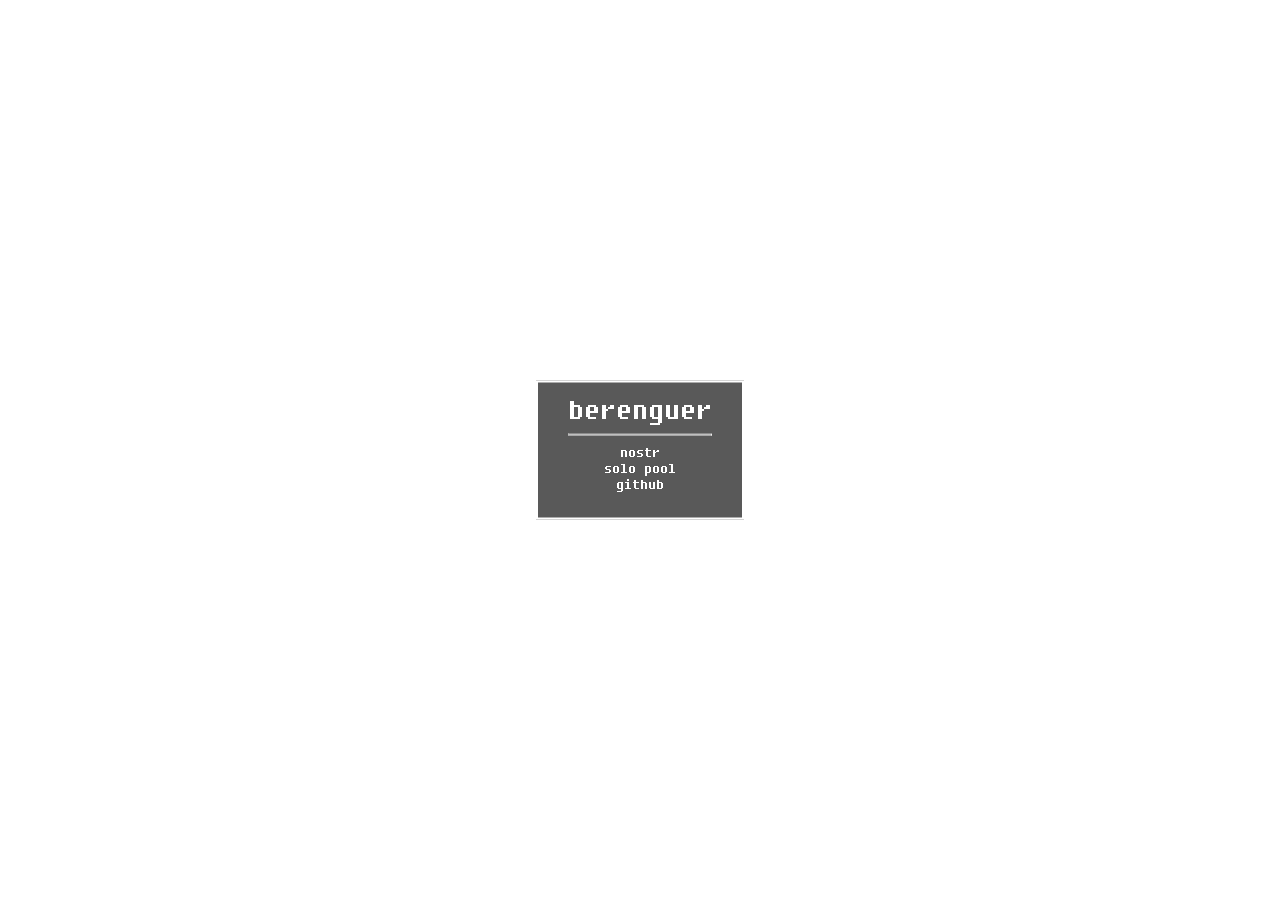
==== index.html @ af606aa0 "Update index.html" ====
<!DOCTYPE html>
<html lang="en">
<head>
    <meta charset="UTF-8">
    <meta name="viewport" content="width=device-width, initial-scale=1.0">
    <title>berenguer</title>
    <link rel="stylesheet" type="text/css" href="css/style.css">
    <link rel="icon" type="image/x-icon" href="images/favicon.ico">
    <link rel="canonical" href="https://xn--sg8hhb.ws">
</head>
<body>
    <div id="screen">
        <div id="title">berenguer</div>
        <hr>
        <a href="https://primal.net/p/npub14cj2470slt6gq95rhucj7cxu9pkrtr0jjmnkl5dp5t47zj2fmgns3yfqyg/">nostr</a><br>
        <a href="https://solo.ckpool.org/users/bc1q3n2up26hxk6rdld3j3npdqwz59hpvqr0z06kej">solo pool</a><br>
        <a href="https://github.com/xberenguer">github</a><br>
        <br>
    </div>
<video autoplay loop muted id="player">
    <source src="videos/loop.mp4" type="video/mp4">
</video>
    <script>
        var video = document.getElementById('player');
        video.volume = 0.00;
    </script>
</body>
</html>
---- css/style.css ----
@font-face {
    font-family: 'FixedsysExcelsior';
    font-style: normal;
    font-weight: 400;
    src: url('../font/fsex300-webfont.eot');
    src: url('../font/fsex300-webfont.eot#iefix') format('embedded-opentype'),
         url('../font/fsex300-webfont.woff') format('woff'),
         url('../font/fsex300-webfont.ttf') format('truetype'),
         url('../font/fsex300-webfont.svg') format('svg');
    -webkit-font-smoothing: aliased;
    font-smooth: never;
}

body {
    color: #FFFFFF;
    background-color: #FFFFFF;
    top: 50%;
    left: 50%;
    font-family: 'FixedsysExcelsior', sans-serif;
}

a, a:visited {
    color: #FFFFFF;
    text-decoration:  none;
}

video {
    position: fixed;
    top: 50%;
    left: 50%;
    min-width: 100%;
    min-height: 100%;
    width: auto;
    height: auto;
    z-index: -100;
    transform: translateX(-50%) translateY(-50%);
    background-size: cover;
    transition: 1s opacity;
}

#title {
    color: #FFFFFF;
    font-size: 32px;
}

#screen {
    padding: 10px 30px;
    border: 2px solid white;
    text-align: center;
    position: absolute;
    top: 50%;
    left: 50%;
    transform: translate(-50%, -50%);
    -moz-opacity: 0.65;
    -khtml-opacity: 0.65;
    opacity: 0.65;
    background-color: #000000;
}

#shoutout {
  text-align: center;
  overflow: hidden;
  height: 100px;
  width: 94px;
  margin-left: auto;
  margin-right: auto;
  padding-right: 2px;
}

#shoutout:hover {
  padding-right: 0px;
  overflow: auto;
}

.scrollbar::-webkit-scrollbar-track {
    background-color: rgba(0, 0, 0, 0.3);
}

.scrollbar::-webkit-scrollbar {
    width: 2px;
}

.scrollbar::-webkit-scrollbar-thumb {
    background-color: rgba(255, 255, 255, 0.65);
}
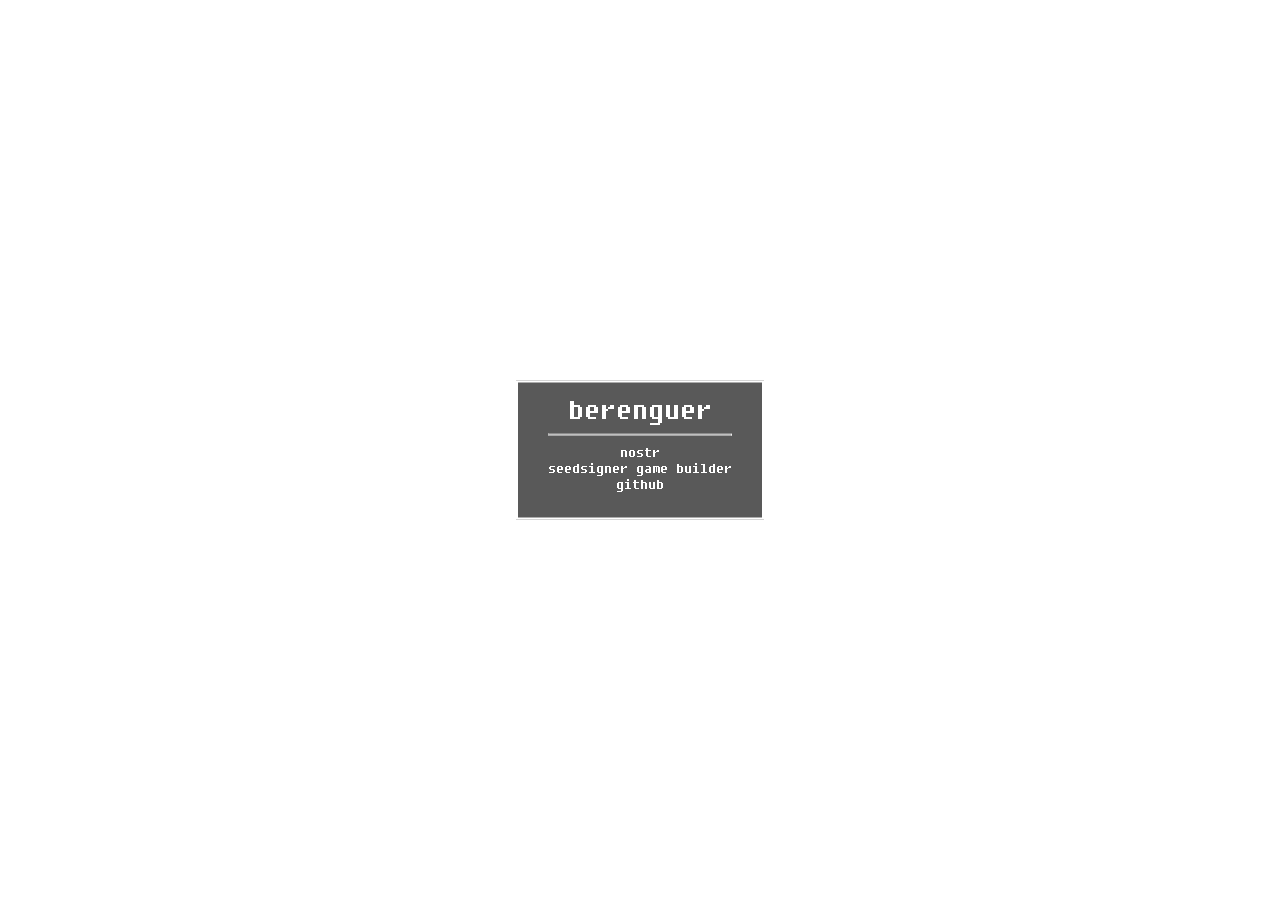
==== commit 0464e88d: "Replace Solo Pool with SeedSigner Game Builder link" ====
--- a/index.html
+++ b/index.html
@@ -13,7 +13,7 @@
         <div id="title">berenguer</div>
         <hr>
         <a href="https://primal.net/p/npub14cj2470slt6gq95rhucj7cxu9pkrtr0jjmnkl5dp5t47zj2fmgns3yfqyg/">nostr</a><br>
-        <a href="https://solo.ckpool.org/users/bc1q3n2up26hxk6rdld3j3npdqwz59hpvqr0z06kej">solo pool</a><br>
+        <a href="https://xberenguer.github.io/seedsigner-gba-builder/">seedsigner game builder</a><br>
         <a href="https://github.com/xberenguer">github</a><br>
         <br>
     </div>
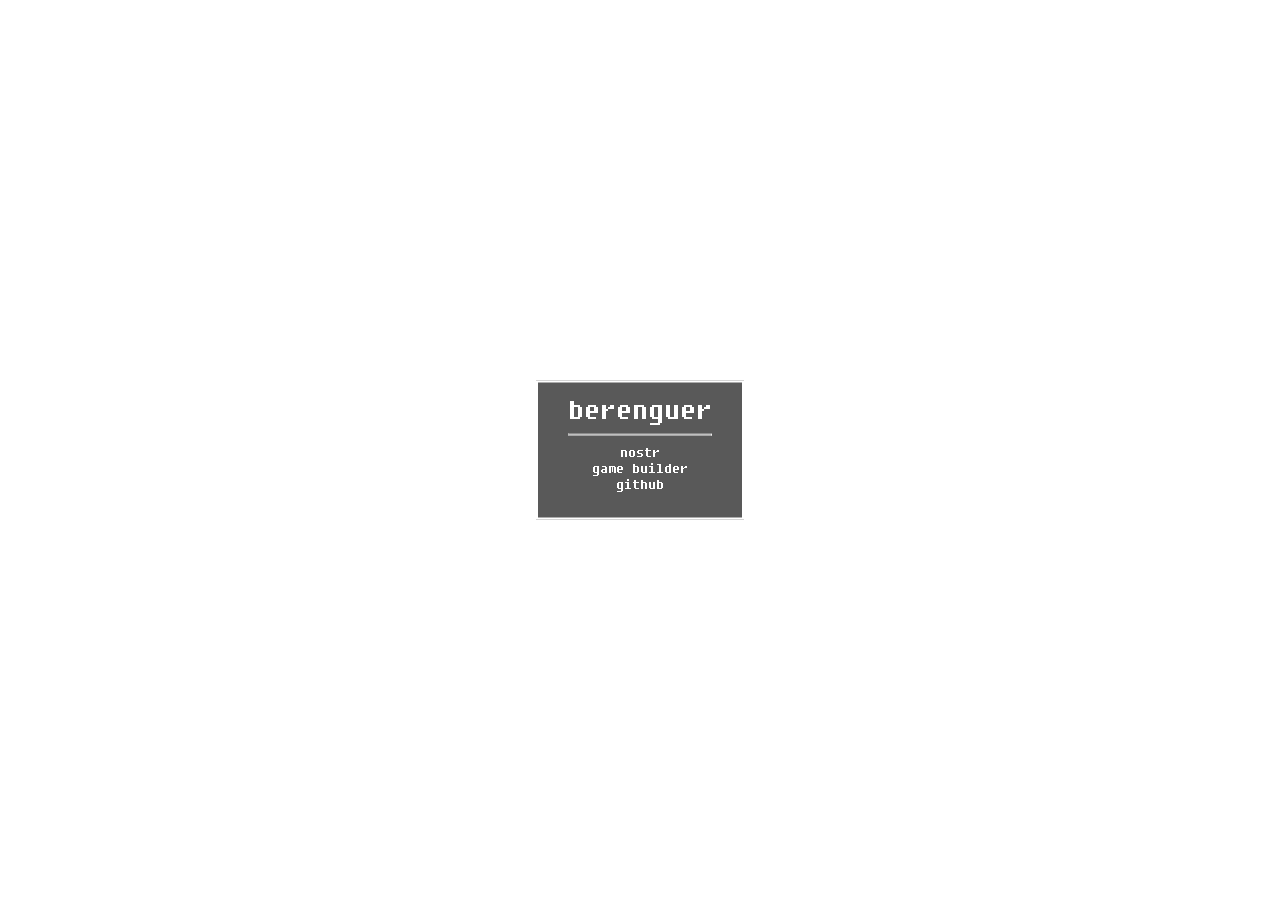
==== commit ad5a931e: "Shorten homepage link to game builder" ====
--- a/index.html
+++ b/index.html
@@ -13,7 +13,7 @@
         <div id="title">berenguer</div>
         <hr>
         <a href="https://primal.net/p/npub14cj2470slt6gq95rhucj7cxu9pkrtr0jjmnkl5dp5t47zj2fmgns3yfqyg/">nostr</a><br>
-        <a href="https://xberenguer.github.io/seedsigner-gba-builder/">seedsigner game builder</a><br>
+        <a href="https://xberenguer.github.io/seedsigner-gba-builder/">game builder</a><br>
         <a href="https://github.com/xberenguer">github</a><br>
         <br>
     </div>
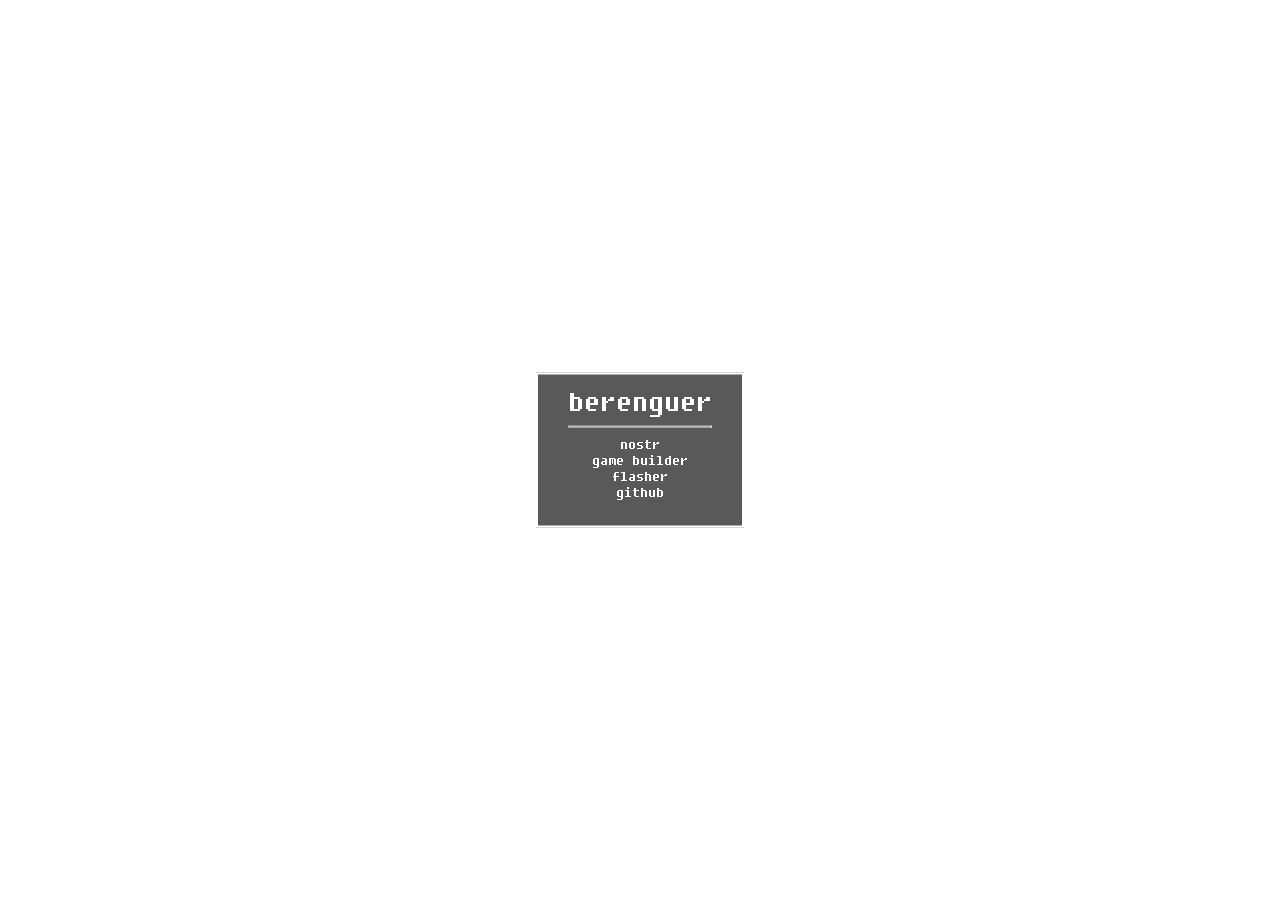
==== commit b3f19df8: "Link the flasher below the game builder" ====
--- a/index.html
+++ b/index.html
@@ -14,6 +14,7 @@
         <hr>
         <a href="https://primal.net/p/npub14cj2470slt6gq95rhucj7cxu9pkrtr0jjmnkl5dp5t47zj2fmgns3yfqyg/">nostr</a><br>
         <a href="https://xberenguer.github.io/seedsigner-gba-builder/">game builder</a><br>
+        <a href="/flasher/">flasher</a><br>
         <a href="https://github.com/xberenguer">github</a><br>
         <br>
     </div>
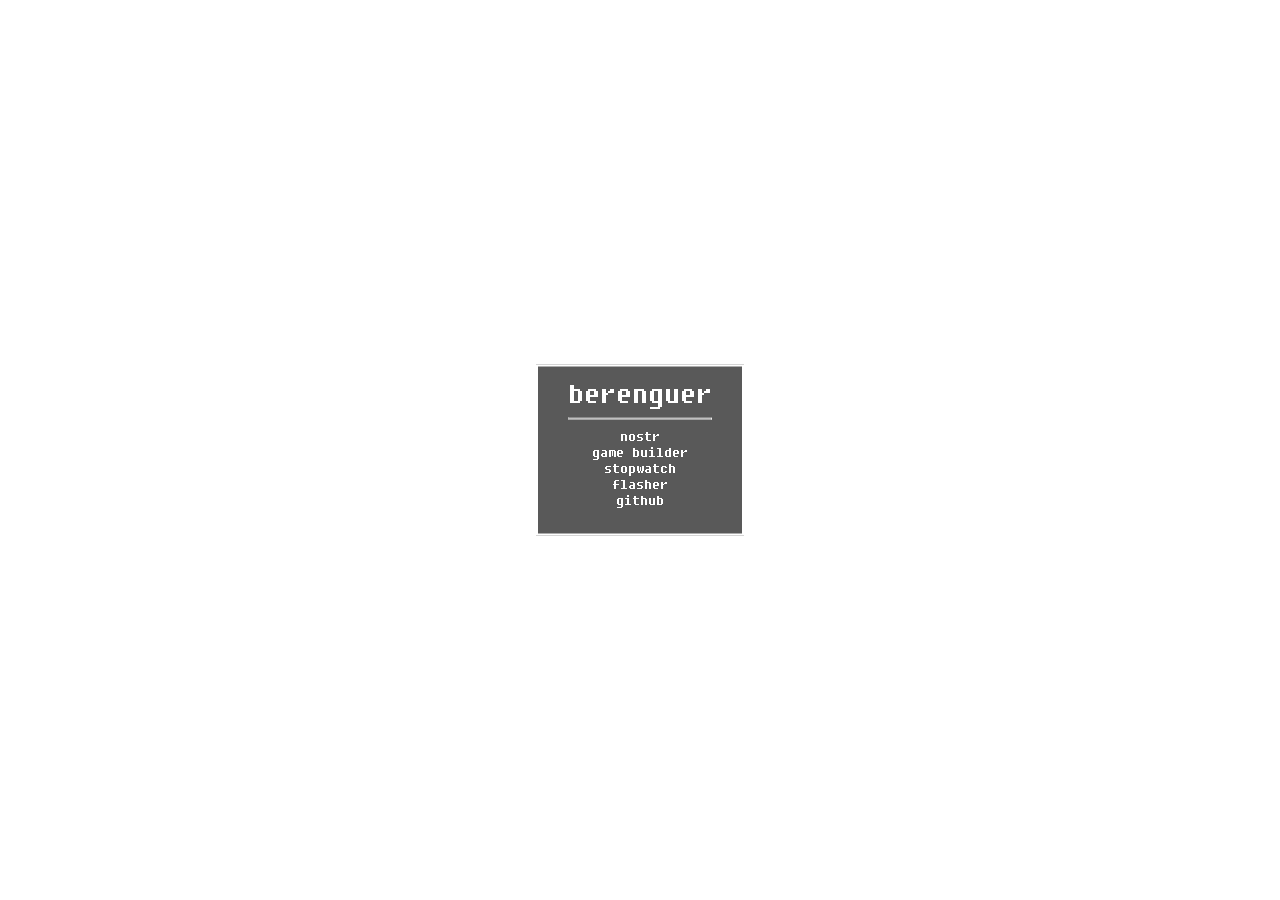
==== commit 030df882: "Add Stopwatch page and signed Waveshare firmware installer" ====
--- a/index.html
+++ b/index.html
@@ -14,6 +14,7 @@
         <hr>
         <a href="https://primal.net/p/npub14cj2470slt6gq95rhucj7cxu9pkrtr0jjmnkl5dp5t47zj2fmgns3yfqyg/">nostr</a><br>
         <a href="https://xberenguer.github.io/seedsigner-gba-builder/">game builder</a><br>
+        <a href="/stopwatch/">stopwatch</a><br>
         <a href="/flasher/">flasher</a><br>
         <a href="https://github.com/xberenguer">github</a><br>
         <br>
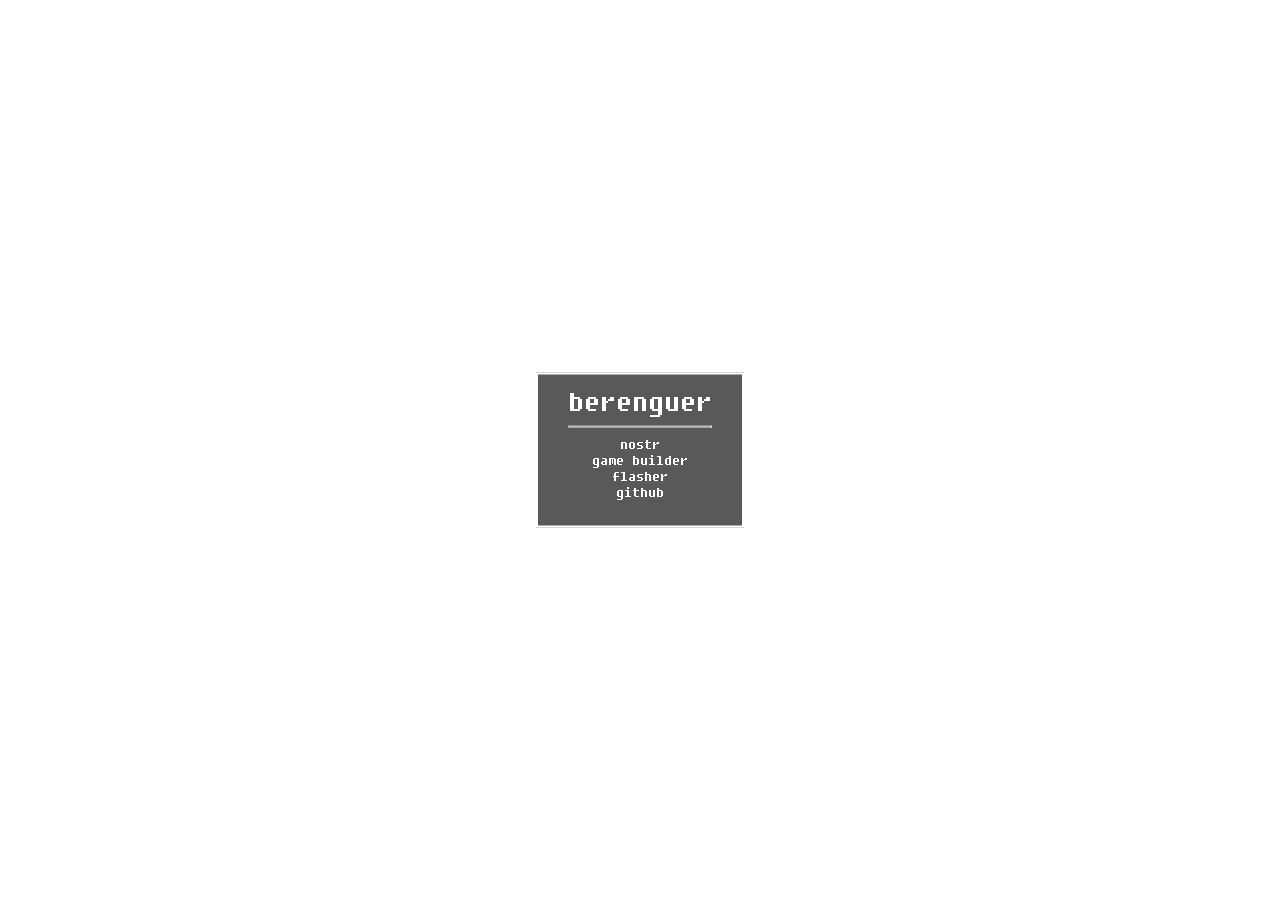
==== commit 9dbd840a: "Remove standalone Stopwatch page and homepage link" ====
--- a/index.html
+++ b/index.html
@@ -14,7 +14,6 @@
         <hr>
         <a href="https://primal.net/p/npub14cj2470slt6gq95rhucj7cxu9pkrtr0jjmnkl5dp5t47zj2fmgns3yfqyg/">nostr</a><br>
         <a href="https://xberenguer.github.io/seedsigner-gba-builder/">game builder</a><br>
-        <a href="/stopwatch/">stopwatch</a><br>
         <a href="/flasher/">flasher</a><br>
         <a href="https://github.com/xberenguer">github</a><br>
         <br>
